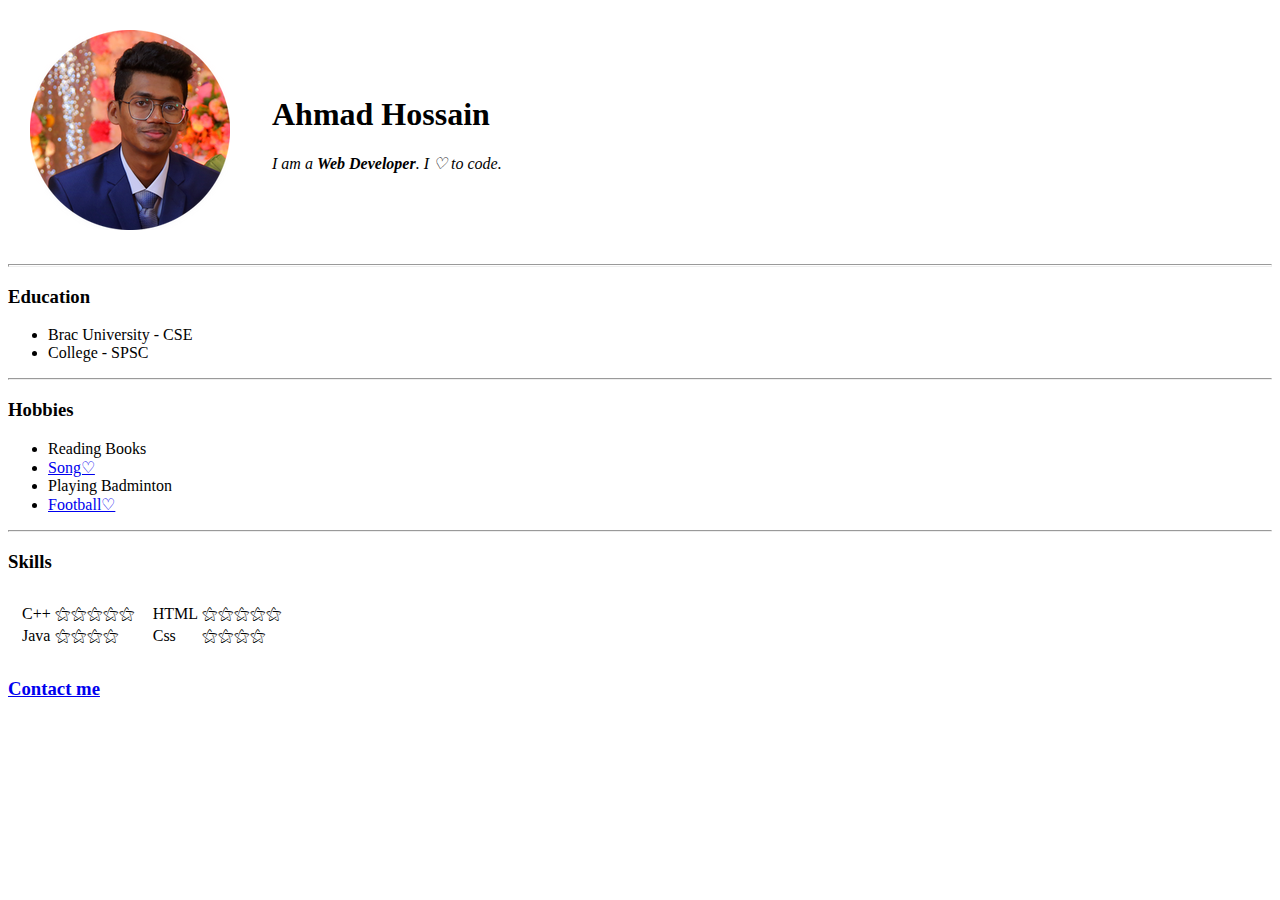
==== index.html @ 6b4ab858 "Rename Index.html to index.html" ====
<!DOCTYPE html>
<html>
<head>
	<meta charset="utf-8">
	<title>Ahmad's site</title>
</head>
<body>
	<table cellpadding="20">
		<tr>
			<td><img src="rsz_1rsz_1rsz_1circle-cropped.png"></td>
			<td><h1>Ahmad Hossain</h1>
				<p><em>I am a <strong>Web Developer</strong>. I ♡ to code.</em></p></td>
		</tr>
	</table>
			<hr size = 3>
		<h3>Education</h3>
		<ul>
			<li>Brac University - CSE</li>
			<li>College - SPSC</li>
		</ul>
		<hr>

		<h3>Hobbies</h3>
		<ul>
			<li>Reading Books</li>
			<li><a href="https://www.youtube.com/watch?v=NJIjvOdhx9o&list=RDMMNJIjvOdhx9o&start_radio=1">Song♡</a></li>
			<li>Playing Badminton</li>
			<li><a href="https://www.youtube.com/watch?v=lz5kKwR27ao">Football♡</a></li>
		</ul>
		<hr>

		<h3>Skills</h3>
		<table cellspacing="10">
			<tr>
				<td>
					<table>
						<tr>
							<td>C++</td>
							<td>⚝⚝⚝⚝⚝</td>
						</tr>
						<tr>
							<td>Java</td>
							<td>⚝⚝⚝⚝</td>
						</tr>
					</table>
				</td>
				<td>
					<table>
						<tr>
							<td>HTML</td>
							<td>⚝⚝⚝⚝⚝</td>
						</tr>
						<tr>
							<td>Css</td>
							<td>⚝⚝⚝⚝</td>
						</tr>
					</table>

				</td>
			</tr>
		</table>

		<h3><a href="Contact.html">Contact me</a></h3>
</body>
</html>
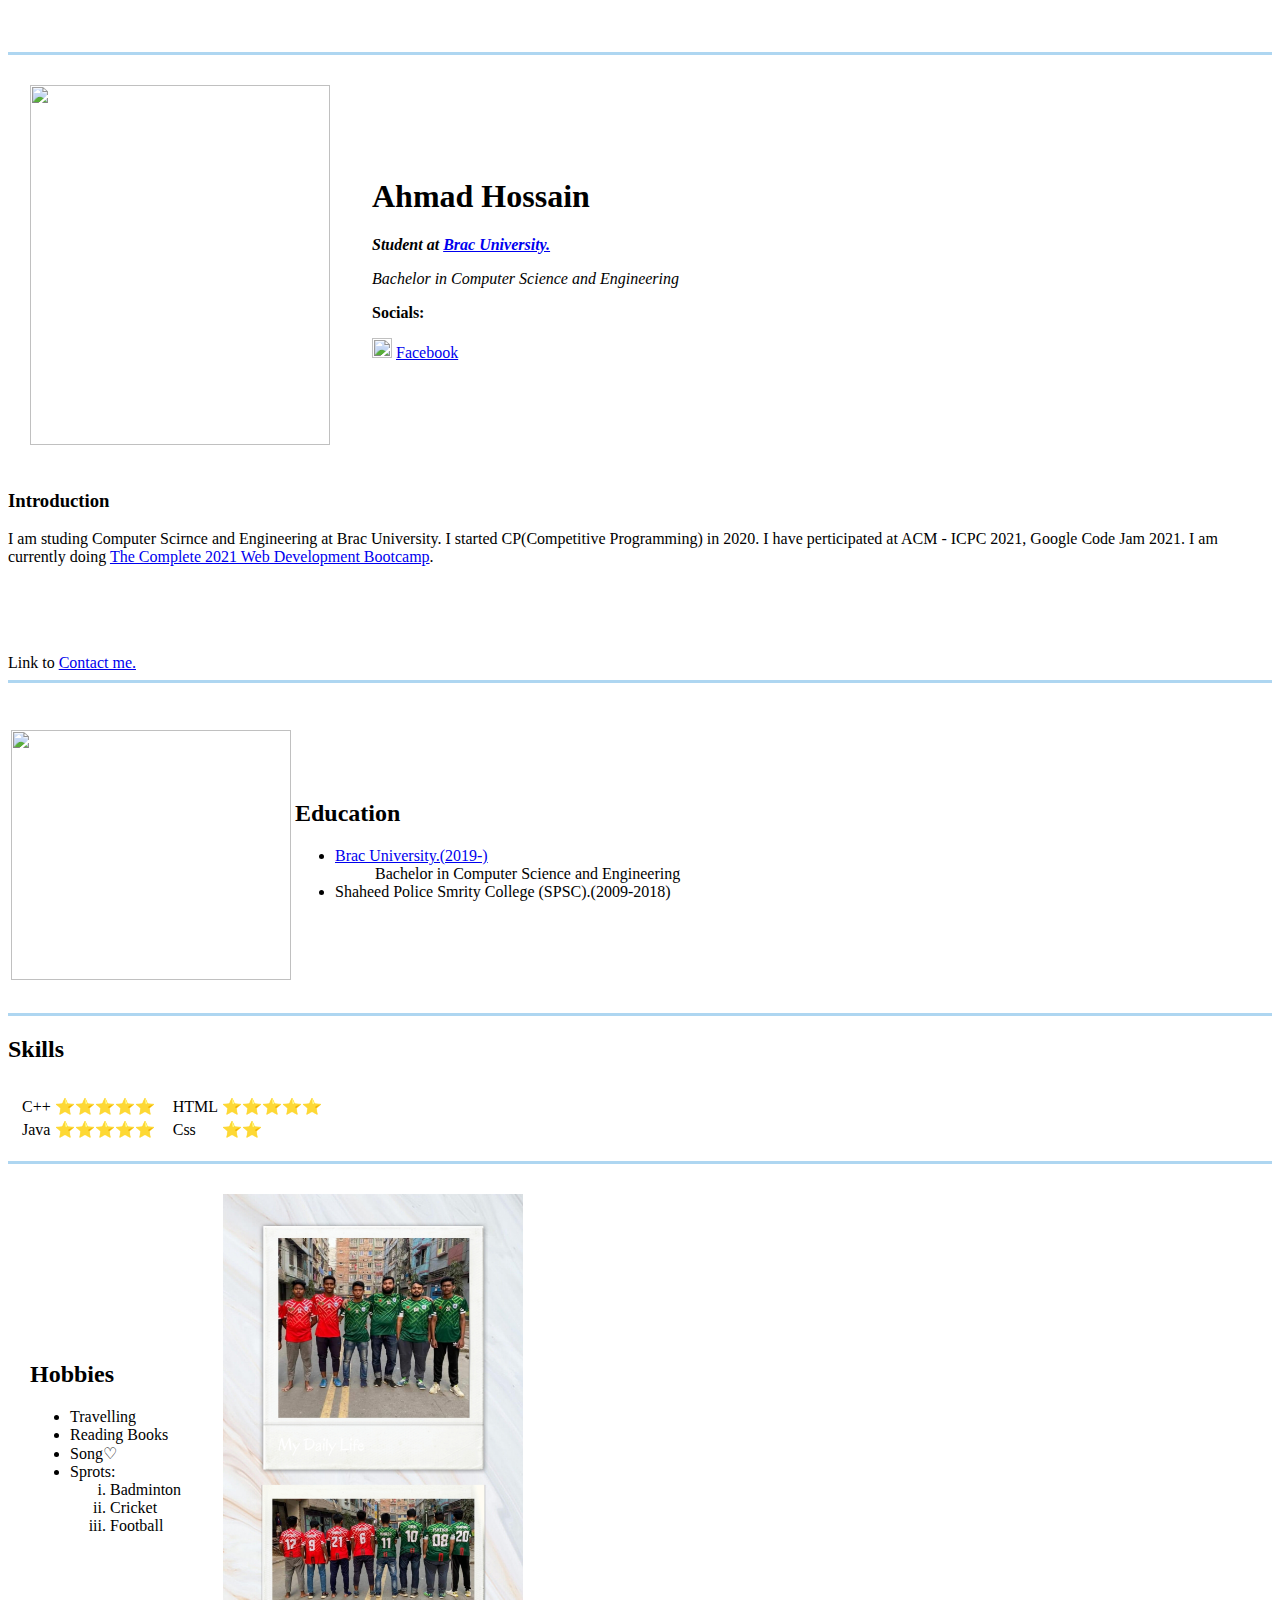
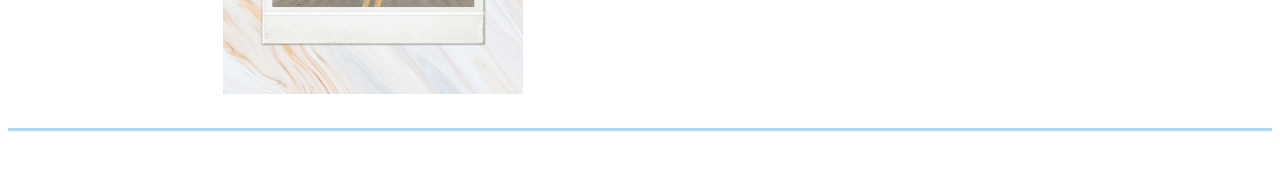
==== commit 9302894e: "Add files via upload" ====
--- a/index.html
+++ b/index.html
@@ -5,61 +5,102 @@
 	<title>Ahmad's site</title>
 </head>
 <body>
+
+	<br></br>
+	<hr size = "3" noshade color="#AED6F1">
 	<table cellpadding="20">
 		<tr>
-			<td><img src="rsz_1rsz_1rsz_1circle-cropped.png"></td>
+			<td><img src ="1620890594101c.png" height="360" width="300"></td>
 			<td><h1>Ahmad Hossain</h1>
-				<p><em>I am a <strong>Web Developer</strong>. I ♡ to code.</em></p></td>
+				<p><em><strong>Student at <a href="https://www.bracu.ac.bd/">Brac University.</a></strong></em></p>
+				<p><em>Bachelor in Computer Science and Engineering</em></p>
+				<p><strong>Socials:</strong></p>
+				<p><img src="https://cdn.icon-icons.com/icons2/2108/PNG/512/facebook_icon_130940.png" height="20" width="20" </img>
+					 <a href="https://www.facebook.com/ahmad.hossaian/">Facebook</a></p>
+				</td>
 		</tr>
 	</table>
-			<hr size = 3>
-		<h3>Education</h3>
-		<ul>
-			<li>Brac University - CSE</li>
-			<li>College - SPSC</li>
-		</ul>
-		<hr>
 
-		<h3>Hobbies</h3>
-		<ul>
-			<li>Reading Books</li>
-			<li><a href="https://www.youtube.com/watch?v=NJIjvOdhx9o&list=RDMMNJIjvOdhx9o&start_radio=1">Song♡</a></li>
-			<li>Playing Badminton</li>
-			<li><a href="https://www.youtube.com/watch?v=lz5kKwR27ao">Football♡</a></li>
-		</ul>
-		<hr>
+		<h3>Introduction</h3>
+		<p>I am studing Computer Scirnce and Engineering at Brac University. I started CP(Competitive Programming) in 2020. I have
+			perticipated at ACM - ICPC 2021, Google Code Jam 2021. I am currently doing
+			 <a href="https://www.udemy.com/course/the-complete-web-development-bootcamp/"> The Complete 2021 Web Development Bootcamp</a>.
+		</p>
 
-		<h3>Skills</h3>
-		<table cellspacing="10">
+		<br></br>
+		<br></br>
+
+		Link to <a href="Contact.html">Contact me.</a>
+		<hr size= "3" noshade color="#AED6F1"></hr>
+
+
+		<table>
 			<tr>
+				<td> <br><br><img src = "https://www.bracu.ac.bd/sites/default/files/resources/media/bracu_logo.png" height="250" width="280"></img></br></br></td>
 				<td>
-					<table>
-						<tr>
-							<td>C++</td>
-							<td>⚝⚝⚝⚝⚝</td>
-						</tr>
-						<tr>
-							<td>Java</td>
-							<td>⚝⚝⚝⚝</td>
-						</tr>
-					</table>
-				</td>
-				<td>
-					<table>
-						<tr>
-							<td>HTML</td>
-							<td>⚝⚝⚝⚝⚝</td>
-						</tr>
-						<tr>
-							<td>Css</td>
-							<td>⚝⚝⚝⚝</td>
-						</tr>
-					</table>
-
-				</td>
+					<h2>Education</h2>
+					<ul>
+						<li><a href="https://www.bracu.ac.bd/">Brac University.(2019-)</a><ol>Bachelor in Computer Science and Engineering</ol></li>
+						<li>Shaheed Police Smrity College (SPSC).(2009-2018)</li>
+					</ul></td>
 			</tr>
 		</table>
 
-		<h3><a href="Contact.html">Contact me</a></h3>
+			<hr size= "3" noshade color="#AED6F1"></hr>
+			<h2>Skills</h2>
+			<table cellspacing="10">
+				<tr>
+					<td>
+						<table>
+							<tr>
+								<td>C++</td>
+								<td>⭐️⭐️⭐️⭐️⭐️</td>
+							</tr>
+							<tr>
+								<td>Java</td>
+								<td>⭐️⭐️⭐️⭐️⭐️</td>
+							</tr>
+						</table>
+					</td>
+					<td>
+						<table>
+							<tr>
+								<td>HTML</td>
+								<td>⭐️⭐️⭐️⭐️⭐️</td>
+							</tr>
+							<tr>
+								<td>Css</td>
+								<td>⭐️⭐️</td>
+							</tr>
+						</table>
+
+					</td>
+				</tr>
+			</table>
+
+			<hr size= "3" noshade color="#AED6F1"></hr>
+
+		<table cellpadding="20">
+			<tr>
+				<td><h2>Hobbies</h2>
+					<ul>
+						<li>Travelling</li>
+						<li>Reading Books 	</li>
+						<li>Song♡</a></li>
+						<li>Sprots:
+							<ol type="i"><li>Badminton</li>
+							<li>Cricket</li>
+						<li>Football</li></ol></li>
+					</ul>
+				</td>
+
+				<td> <img src="1620903502526.jpg" height = "500" width = "300"> </img></td>
+			</tr>
+		</table>
+
+
+		<hr size= "3" noshade color="#AED6F1"></hr>
+		<br></br>
+
 </body>
 </html>
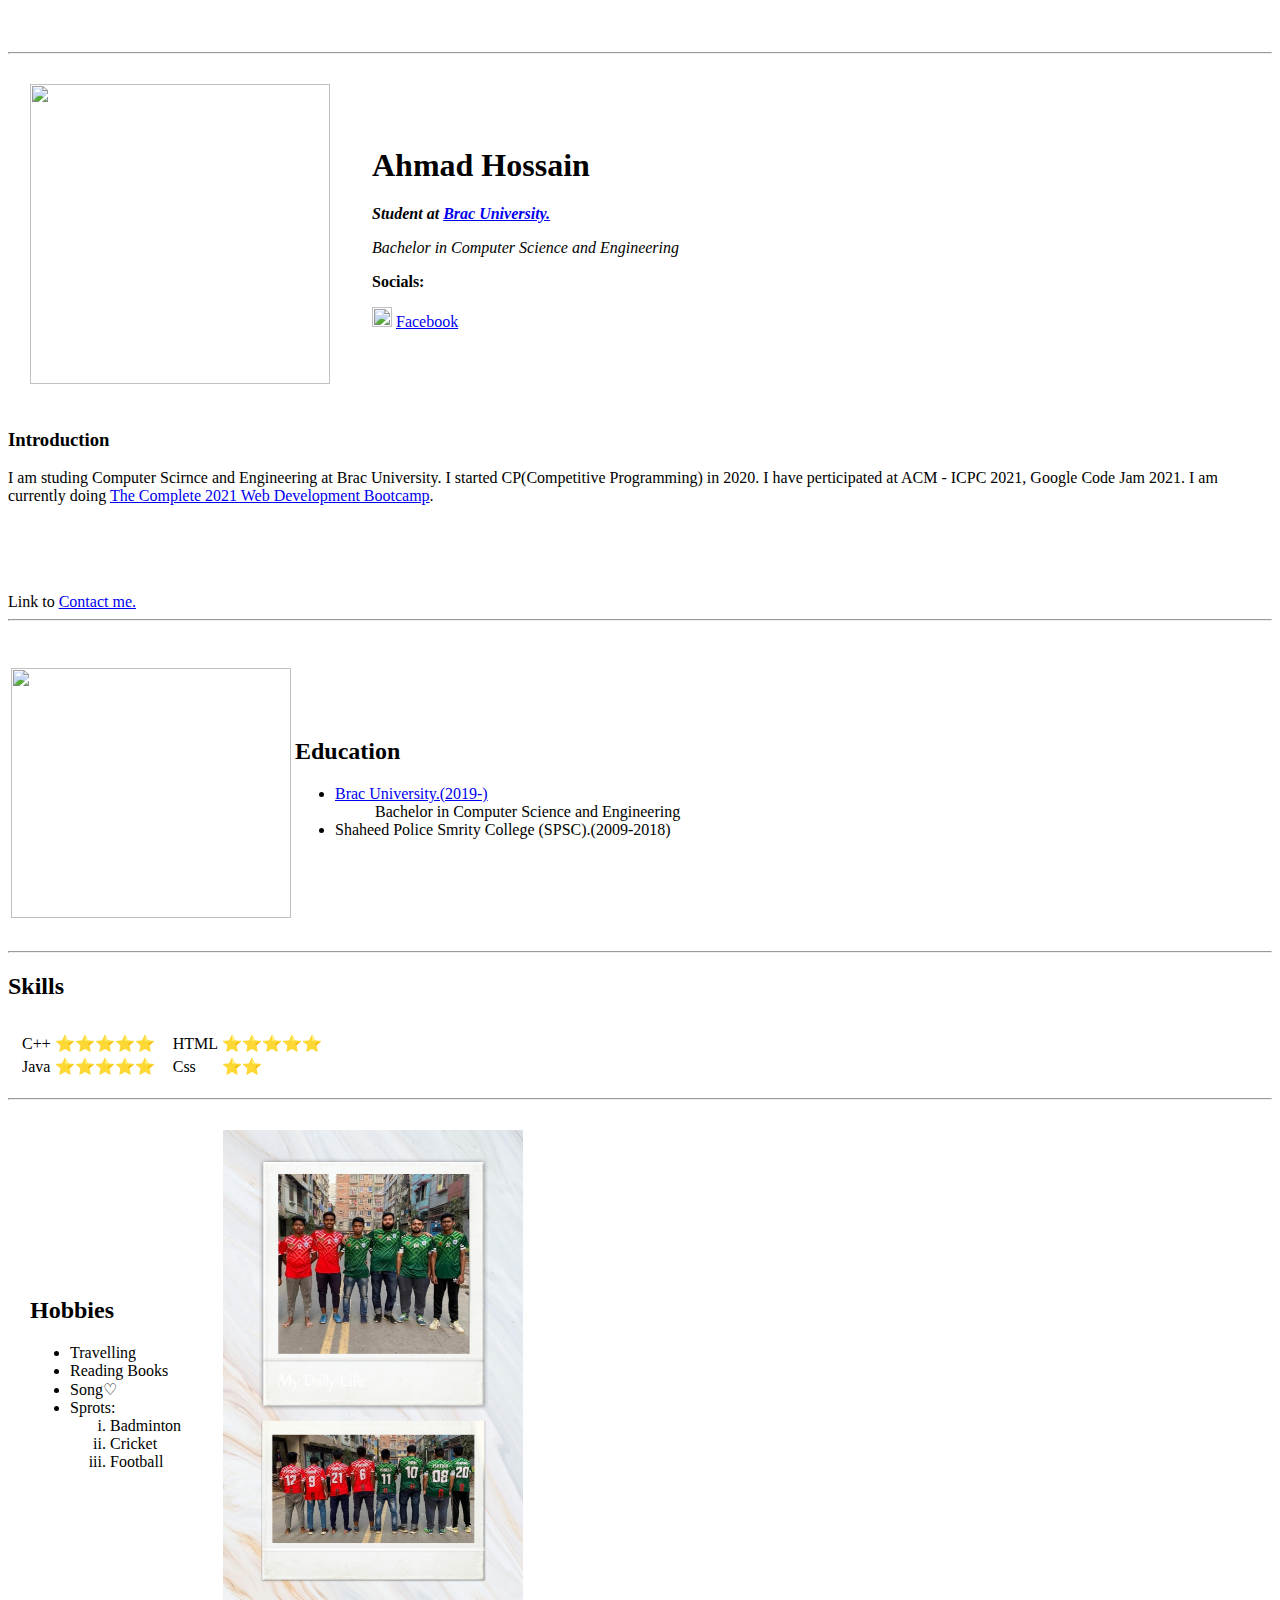
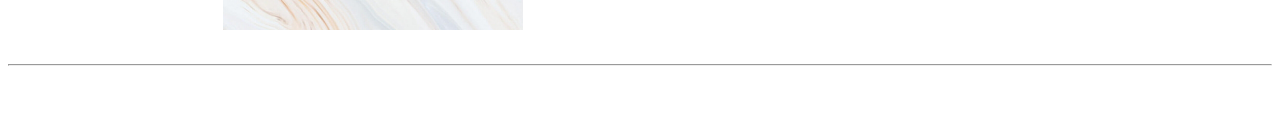
==== commit bdde2202: "background color, style change." ====
--- a/index.html
+++ b/index.html
@@ -3,14 +3,17 @@
 <head>
 	<meta charset="utf-8">
 	<title>Ahmad's site</title>
+   <link rel="stylesheet" href="css/style.css">
+	 <link rel="icon" href="favicon.ico">
+
 </head>
 <body>
 
 	<br></br>
-	<hr size = "3" noshade color="#AED6F1">
+	<hr>
 	<table cellpadding="20">
 		<tr>
-			<td><img src ="1620890594101c.png" height="360" width="300"></td>
+			<td><img src ="circle-cropped.png" height="300" width="300"></td>
 			<td><h1>Ahmad Hossain</h1>
 				<p><em><strong>Student at <a href="https://www.bracu.ac.bd/">Brac University.</a></strong></em></p>
 				<p><em>Bachelor in Computer Science and Engineering</em></p>
@@ -31,7 +34,7 @@
 		<br></br>
 
 		Link to <a href="Contact.html">Contact me.</a>
-		<hr size= "3" noshade color="#AED6F1"></hr>
+		<hr>
 
 
 		<table>
@@ -46,7 +49,7 @@
 			</tr>
 		</table>
 
-			<hr size= "3" noshade color="#AED6F1"></hr>
+			<hr>
 			<h2>Skills</h2>
 			<table cellspacing="10">
 				<tr>
@@ -78,7 +81,7 @@
 				</tr>
 			</table>
 
-			<hr size= "3" noshade color="#AED6F1"></hr>
+			<hr>
 
 		<table cellpadding="20">
 			<tr>
@@ -99,7 +102,7 @@
 		</table>
 
 
-		<hr size= "3" noshade color="#AED6F1"></hr>
+		<hr>
 		<br></br>
 
 </body>
